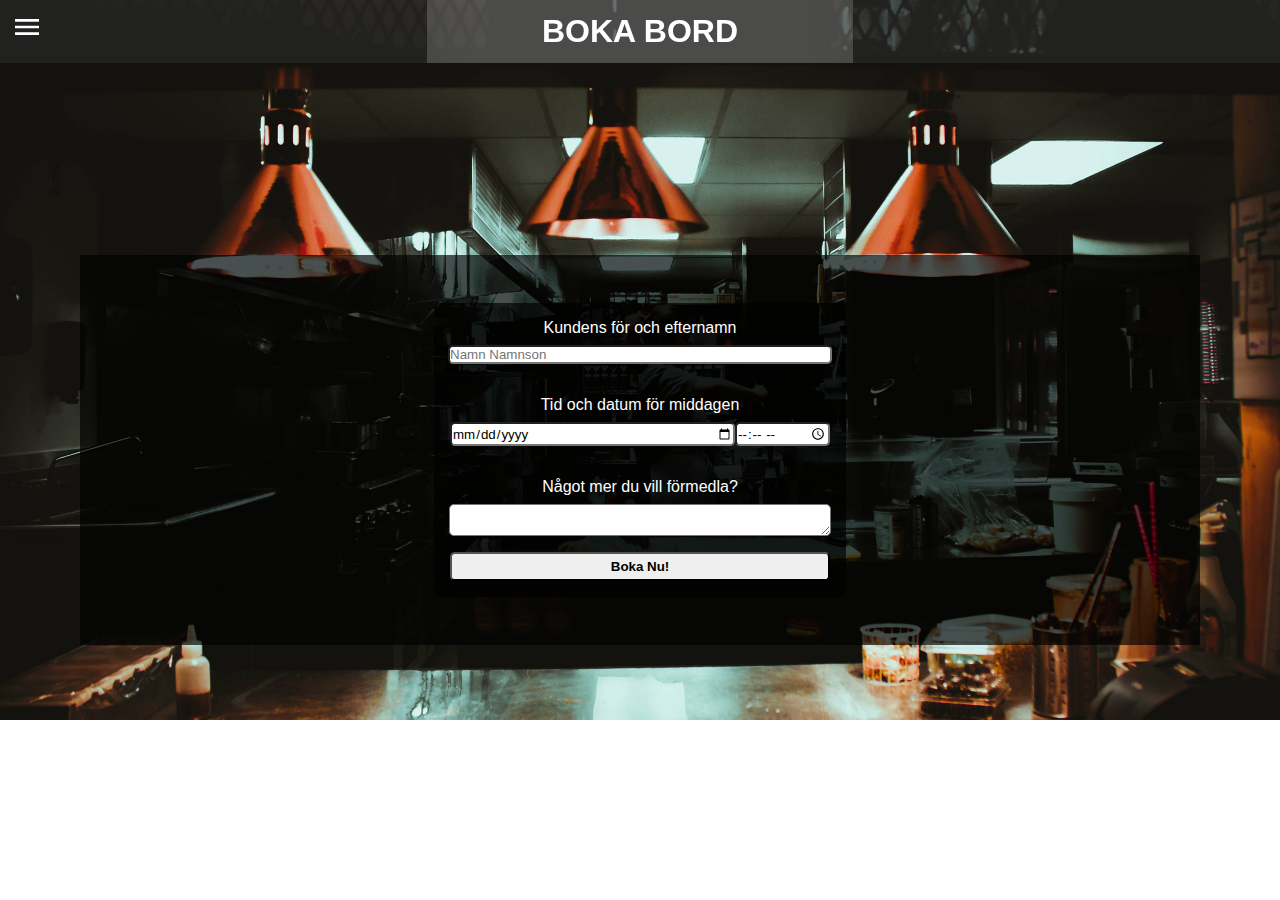
==== book.html @ 127f9119 "Jag har nu lagt till både boka sidan och vin sidan samt anpassat min css för dem" ====
<!DOCTYPE html>
<html lang="en">
	<meta charset="UTF-8">
	<title></title>
	<meta name="viewport" content="width=device-width,initial-scale=1">
	<link rel="stylesheet" href="css/style.css">
	<body>
		<nav id="navbar" class="menu">
			<img src="img/menu_icon.svg">
			<span>
				<h1>Boka bord</h1>
			</span>
		</nav>
		<main>
			<section id="main_section" class="book">
				<span id="book_span">
					<form id="book_form">
						<label>
							Kundens för och efternamn
						</label>
						<input placeholder="Namn Namnson" type="text" name="name">
						<label>
							Tid och datum för middagen
						</label>
						<span>
							<input type="date" name="data">
							<input type="time" name="time">
						</span>
						<label>
							Något mer du vill förmedla?
						</label>
						<textarea name="notes"></textarea>
						<input type="submit" value="Boka Nu!">
					</form>
				</span>
			</section>
			<section id="info_section" class="menu">
				<ul>
					<li><h1>Kontakt</h1></li>
					<li id="mail_li"><a id="mail_a" href="mailto:exempel@gmail.com">exempel@gmail.com</a><a id="dot_a">•</a><a id="phone_a">031-xxx-xxx</a></li>
					<li>
						<h3>Öppettider</h3>
						<p>Mån-Fre  Lör-Sön</p>
					</li>
					<li><h3>Origovägen 4</h3></li>
				</ul>
			</section>
	</body>
</html>
---- css/style.css ----
/* Detta är för att ta bort min scrollbar */
*::-webkit-scrollbar {
  display: none;
}
* {
  -ms-overflow-style: none;  /* IE and Edge */
  scrollbar-width: none;  /* Firefox */
}

* {
	font-family: Verdana, sans-serif;
	margin: 0;
	padding: 0;
}
body, html {
	width: 100vw;
	height: 100vh;
}
/* för att inte alla a element skall ha den fula dekorationen så måste vi ta bort den */
a {
	color: inherit;
	text-decoration: none;
	
	background-color: #ffffff;
	padding: 1rem;
	color: black;
	font-weight: 900;
	opacity: 96%;
}

/* För navigations fältet */
nav {
	position: fixed;
	display: grid;
	width: 100vw;
	/* För att få till en text i mitten men samtidigt ha andra element så kan vi dala upp arean med ett grid*/
	grid-template-areas: "menu text .";
	grid-template-columns: 1fr 1fr 1fr;
	grid-template-rows: auto;
	background-color: #262525cc;
	color: white;
	z-index: 1;
}
nav img {
	grid-area: menu;
	height: 2rem;
	margin: 0.7rem;
}
nav span {
	grid-area: text;
	display: inline-flex;
	justify-content: center;
	align-items: center;
	/* För att skuggan av titeln inte skall åka ner över sidans innehåll så använder jag overflow hidden */
	overflow: hidden;
}
nav span > * {
	text-transform: uppercase;
	background-color: #ffffff30;
	padding: 0.8rem;
	box-shadow: 0px 0px 84px 164px #ffffff30;
	overflow: hidden;
}
/* För vår main */
main {
	height: 100%;
	overflow: auto;
}
main > section {
	width: 100%; /* Detta så att vi inte behöver skriva in hela tiden att den skall fylla hela bredden */
}

/* Vår main sektion */
#main_section {
	height: 100%;

	justify-content: center;
	align-items: center;
	
	display: grid !important;
	grid-template-columns: 100%;
	grid-template-rows: 80px auto 80px;
	grid-template-areas:
	"."
	"book"
	"arrow";
	background: url(../img/book.jpg);
	background-repeat: no-repeat;
	background-size: 100% auto;
}
#main_section.menu, #main_section.book{
	display: flex !important;
	justify-content: center;
	align-items: center;
	overflow: scroll;
}
/* meny lista */
#menu_list {
	text-align: center;
	padding: 3rem;
	list-style-type: none;
	background-color: #000000cc;
	width: 80vw;
}
#menu_list li {
	margin: 1rem;
}
#menu_list li > * {
	color: white;
}
/* Bokningsformulär */
#book_span {
	width: 80vw;
	display: flex;
	flex-direction: column;
	align-items: center;
	align-content: center;
	background-color: #000000aa;
	padding: 3rem;
}
#book_form {
	padding: 1rem;
	border-radius: 0.3rem;
	background-color: #000000aa;
	display: flex;
	flex-direction: column;
	align-items: center;
	align-content: center;
}
#book_form * {
	display: block;
	border-radius: 0.3rem;
}
#book_form span {
	display: grid;
	grid-template-areas: "date time";
	grid-template-rows: auto;
	grid-template-columns: 3fr 1fr;
	min-width: 100%;
	margin-bottom: 2rem;
}
#book_form label {
	color: white;
	margin-bottom: 0.5rem;
}
#book_form input[type="text"] {
	margin-bottom: 2rem;
	min-width: 100%;
}
#book_form textarea {
	width: 100%;
	resize: vertical;
	margin-bottom: 1rem;
}
#book_form input[type="submit"] {
	width: 100%;
	padding: 0.3rem;
	font-weight: 900;
}

/* index.html saker */
#book_div {
	text-align: center;
	grid-area: book;
}
#book_div a {
	background-color: #ffffffee;
}
#arrow_div {
	text-align: center;
	grid-area: arrow;
}
/* För vår pil som ska skrolla ner på sidan */ #scroll_arrow {
	height: 10px;
	width: 10px;
	border: solid #c9c9c9;
	border-width: 0 3px 3px 0;
	display: inline-block;
	padding: 3px;
	transform: rotate(45deg);
	-webkit-transform: rotate(45deg);
	background-color: transparent !important;
}

/* För vår meny sektion */
#menu_section {
	display: inline-flex;
	justify-content: center;
	align-items: center;
}
#menu_section .container {
	display: inline-flex;
	justify-content: center;
	width: 80%;
	margin-top: 8rem;
	margin-bottom: 8rem;
}
#menu_section .container > span {
	width: 15%;
	padding: 15%;
	box-sizing: border-box;
	position: relative;
}
#menu_section .container > span > * {
	position: absolute;
	top: 50%;
	left: 50%;
	transform: translate(-50%, -50%);
}
#menu_span {
	margin-right: 5%;
	background: url(../img/menu.jpg);
	background-size: auto 100%;
	
}
#wines_span {
	margin-left: 5%;
	background: url(../img/wine.jpg);
}

/* För info sektionen */
#info_section {
	display: flex;
	justify-content: center;
	align-items: center;
}
#info_section * {
	text-align: center;
}
#info_section ul {
	list-style-type: none; /* detta är för att ta bort prickarna som blir */
	width: 100%;
	height: auto;
}
#info_section ul > li {
	width: 100%;
	padding: 0.8rem;
	padding-left: 0;
	padding-right: 0;
}
/* ta bort tidigare inställningar på vår <a> tagg */
#info_section a { 
	color: black !important;
	background: transparent !important;
	opacity: 100% !important;
}
/* Jag vill ändra enbart på info sektionen i meny htmlen */
#info_section.menu {
	margin-top: 1rem;
	margin-bottom: 1rem;
}
/* speciella inställningar för mail och telefon raden */
#mail_li {
	display: grid;
	grid-template-columns: 1fr auto 1fr;
	grid-template-rows: auto;
	grid-template-areas: "mail dot phone";
}
#mail_a {
	grid-area: mail;
	text-align: right;
}
#dot_a {
	grid-area: dot;
}
#phone_a {
	grid-area: phone;
	text-align: left;
}
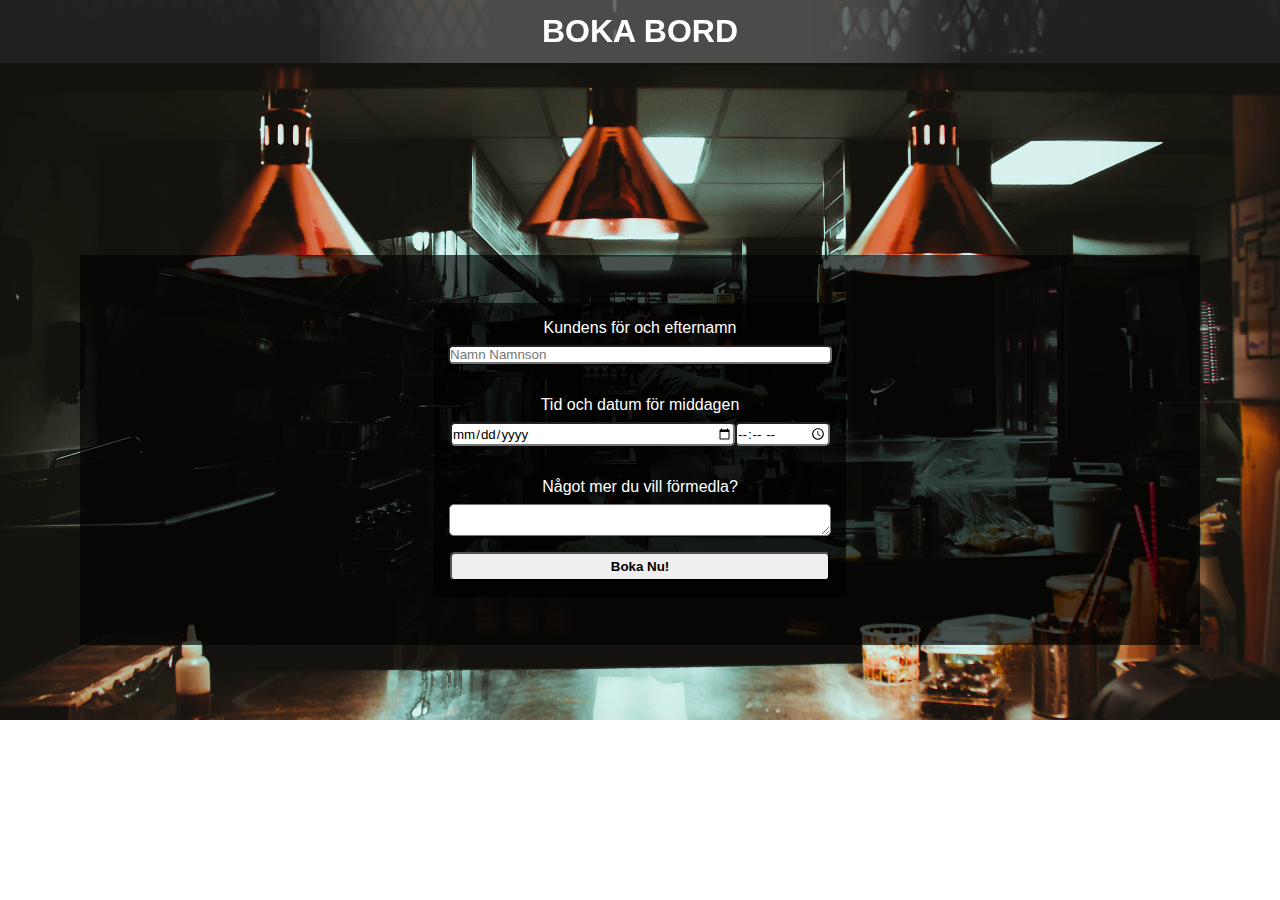
==== commit c478e085: "Tog bort meny knappen och ändrade bredden på heather texten" ====
--- a/book.html
+++ b/book.html
@@ -6,7 +6,6 @@
 	<link rel="stylesheet" href="css/style.css">
 	<body>
 		<nav id="navbar" class="menu">
-			<img src="img/menu_icon.svg">
 			<span>
 				<h1>Boka bord</h1>
 			</span>
--- a/css/style.css
+++ b/css/style.css
@@ -53,6 +53,7 @@
 	align-items: center;
 	/* För att skuggan av titeln inte skall åka ner över sidans innehåll så använder jag overflow hidden */
 	overflow: hidden;
+	width: 50vw;
 }
 nav span > * {
 	text-transform: uppercase;
